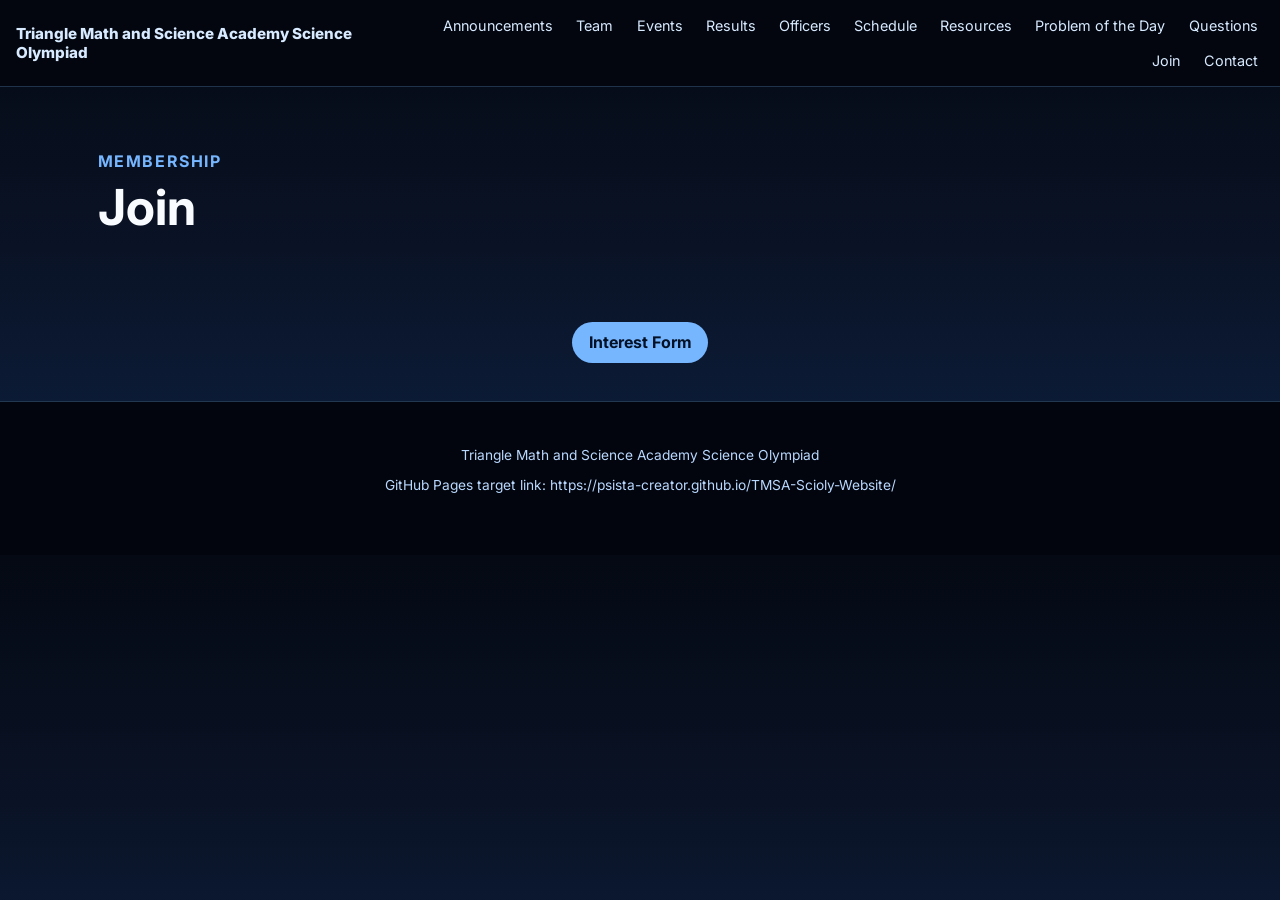
==== join.html @ 35d2e927 "Add join.html for membership information" ====
<!doctype html>
<html lang="en">
  <head>
    <meta charset="UTF-8" />
    <meta name="viewport" content="width=device-width, initial-scale=1.0" />
    <title>Join | TMSA Science Olympiad</title>
    <link rel="preconnect" href="https://fonts.googleapis.com" />
    <link rel="preconnect" href="https://fonts.gstatic.com" crossorigin />
    <link href="https://fonts.googleapis.com/css2?family=Inter:wght@400;500;600;700;800&display=swap" rel="stylesheet" />
    <link rel="stylesheet" href="styles.css" />
    <script defer src="script.js"></script>
  </head>
  <body>
    <header class="site-header">
      <nav class="nav" aria-label="Main navigation">
        <a class="brand" href="index.html">Triangle Math and Science Academy Science Olympiad</a>
        <button class="menu-btn" type="button" aria-label="Toggle menu" aria-expanded="false" aria-controls="site-links">☰</button>
        <div class="links" id="site-links">
          <a href="announcements.html">Announcements</a>
          <a href="team.html">Team</a>
          <a href="events.html">Events</a>
          <a href="results.html">Results</a>
          <a href="officers.html">Officers</a>
          <a href="schedule.html">Schedule</a>
          <a href="resources.html">Resources</a>
          <a href="potd.html">Problem of the Day</a>
          <a href="questions.html">Questions</a>
          <a href="join.html">Join</a>
          <a href="contact.html">Contact</a>
        </div>
      </nav>
    </header>
<main>
      <section class="page-hero section"><p class="eyebrow">Membership</p><h1>Join</h1></section>
      <section class="section join"><a class="btn btn-primary" href="contact.html">Interest Form</a></section>
    </main>
    <footer class="footer">
      <p class="small">Triangle Math and Science Academy Science Olympiad</p>
      <p class="small">GitHub Pages target link: https://psista-creator.github.io/TMSA-Scioly-Website/</p>
    </footer>
  </body>
</html>
---- styles.css ----
:root {
  --black: #04070f;
  --deep: #0d1628;
  --sky: #76b6ff;
  --sky-soft: #d7eaff;
  --light: #f8fbff;
}

* { box-sizing: border-box; }
html { scroll-behavior: smooth; }
body {
  margin: 0;
  font-family: Inter, system-ui, -apple-system, sans-serif;
  color: var(--light);
  background: linear-gradient(180deg, #040913, #0a1326 45%, #0d2244);
}

.nav {
  display: flex;
  gap: 1rem;
  align-items: center;
  justify-content: space-between;
  padding: 0.8rem 1rem;
  position: sticky;
  top: 0;
  z-index: 5;
  background: rgb(4 7 15 / 85%);
  backdrop-filter: blur(8px);
  border-bottom: 1px solid rgb(118 182 255 / 25%);
}
.brand { color: var(--sky-soft); text-decoration: none; font-size: 0.95rem; font-weight: 800; }
.links { display: flex; flex-wrap: wrap; gap: 0.65rem; justify-content: flex-end; }
.links a { color: var(--sky-soft); text-decoration: none; font-size: 0.9rem; padding: 0.25rem 0.4rem; border-radius: 8px; }
.links a:hover { background: rgb(118 182 255 / 18%); }
.menu-btn { display: none; background: transparent; border: 1px solid var(--sky); color: var(--sky-soft); border-radius: 8px; padding: 0.3rem 0.5rem; }

.hero { min-height: 64vh; display: grid; }
.hero-content { text-align: center; margin: auto; padding: 1.5rem; max-width: 980px; }
.eyebrow { color: var(--sky); text-transform: uppercase; letter-spacing: 0.1em; font-weight: 700; margin-bottom: 0.35rem; }
h1 { margin: 0; font-size: clamp(1.8rem, 5vw, 3.1rem); }
.subtitle { margin-top: 0.75rem; color: var(--sky-soft); }
.hero-actions { display: flex; gap: 0.8rem; justify-content: center; flex-wrap: wrap; margin-top: 1.25rem; }

.section { max-width: 1120px; margin: 0 auto; padding: 3rem 1.1rem; }
.alt { background: rgb(118 182 255 / 10%); border-block: 1px solid rgb(215 234 255 / 20%); }
h2 { margin-top: 0; font-size: 1.75rem; }
.subtext { color: #d6e8ff; }

.grid { display: grid; gap: 0.9rem; }
.grid.three { grid-template-columns: repeat(auto-fit, minmax(180px, 1fr)); }
.grid.four { grid-template-columns: repeat(auto-fit, minmax(170px, 1fr)); }
.stack { display: grid; gap: 0.8rem; }

.card {
  background: rgb(13 22 40 / 85%);
  border: 1px solid rgb(118 182 255 / 30%);
  border-radius: 14px;
  padding: 1rem;
  min-height: 90px;
  display: grid;
  place-items: center;
  text-align: center;
}
.card.left { place-items: start; text-align: left; }
.link-card { color: var(--sky-soft); text-decoration: none; font-weight: 600; }

.table-wrap { overflow-x: auto; }
table { width: 100%; border-collapse: collapse; background: rgb(13 22 40 / 75%); border: 1px solid rgb(118 182 255 / 25%); border-radius: 12px; overflow: hidden; }
th, td { padding: 0.75rem; border-bottom: 1px solid rgb(118 182 255 / 18%); text-align: left; }

.btn { text-decoration: none; border-radius: 999px; padding: 0.65rem 1.05rem; font-weight: 700; }
.btn-primary { background: var(--sky); color: #031127; }
.btn-secondary { color: var(--sky-soft); border: 1px solid var(--sky); }

.join { text-align: center; }
.footer { text-align: center; background: #02050d; border-top: 1px solid rgb(118 182 255 / 28%); padding: 2rem 1rem 3rem; }
.small { font-size: 0.86rem; color: #b9d8ff; }

@media (max-width: 860px) {
  .menu-btn { display: inline-block; }
  .links { display: none; width: 100%; }
  .links.open { display: flex; }
}
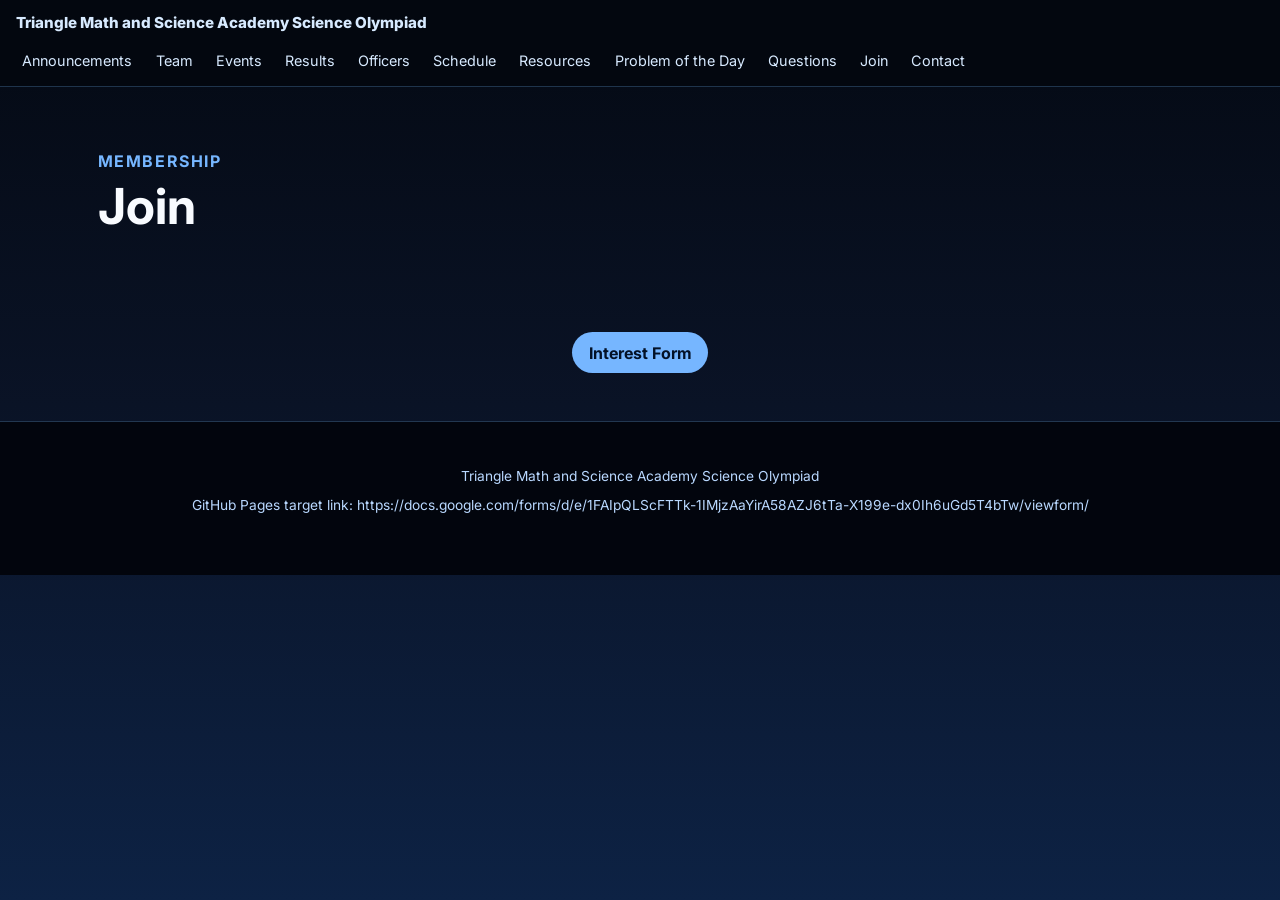
==== commit c5bc28c4: "Update join.html" ====
--- a/join.html
+++ b/join.html
@@ -36,7 +36,7 @@
     </main>
     <footer class="footer">
       <p class="small">Triangle Math and Science Academy Science Olympiad</p>
-      <p class="small">GitHub Pages target link: https://psista-creator.github.io/TMSA-Scioly-Website/</p>
+      <p class="small">GitHub Pages target link: https://docs.google.com/forms/d/e/1FAIpQLScFTTk-1IMjzAaYirA58AZJ6tTa-X199e-dx0Ih6uGd5T4bTw/viewform/</p>
     </footer>
   </body>
 </html>
--- a/styles.css
+++ b/styles.css
@@ -13,10 +13,12 @@
   font-family: Inter, system-ui, -apple-system, sans-serif;
   color: var(--light);
   background: linear-gradient(180deg, #040913, #0a1326 45%, #0d2244);
+  min-height: 100vh;
 }
 
 .nav {
   display: flex;
+  flex-wrap: wrap;
   gap: 1rem;
   align-items: center;
   justify-content: space-between;
@@ -24,18 +26,20 @@
   position: sticky;
   top: 0;
   z-index: 5;
-  background: rgb(4 7 15 / 85%);
+  background: rgb(4 7 15 / 88%);
   backdrop-filter: blur(8px);
   border-bottom: 1px solid rgb(118 182 255 / 25%);
 }
-.brand { color: var(--sky-soft); text-decoration: none; font-size: 0.95rem; font-weight: 800; }
-.links { display: flex; flex-wrap: wrap; gap: 0.65rem; justify-content: flex-end; }
+.brand { color: var(--sky-soft); text-decoration: none; font-size: 0.95rem; font-weight: 800; max-width: 520px; }
+.links { display: flex; flex-wrap: wrap; gap: 0.65rem; justify-content: flex-end; align-items: center; }
 .links a { color: var(--sky-soft); text-decoration: none; font-size: 0.9rem; padding: 0.25rem 0.4rem; border-radius: 8px; }
-.links a:hover { background: rgb(118 182 255 / 18%); }
-.menu-btn { display: none; background: transparent; border: 1px solid var(--sky); color: var(--sky-soft); border-radius: 8px; padding: 0.3rem 0.5rem; }
+.links a:hover, .links a:focus-visible { background: rgb(118 182 255 / 18%); outline: none; }
+.menu-btn { display: none; cursor: pointer; background: transparent; border: 1px solid var(--sky); color: var(--sky-soft); border-radius: 8px; padding: 0.3rem 0.5rem; }
 
 .hero { min-height: 64vh; display: grid; }
+.hero.compact { min-height: 58vh; }
 .hero-content { text-align: center; margin: auto; padding: 1.5rem; max-width: 980px; }
+.page-hero { padding-bottom: 1rem; }
 .eyebrow { color: var(--sky); text-transform: uppercase; letter-spacing: 0.1em; font-weight: 700; margin-bottom: 0.35rem; }
 h1 { margin: 0; font-size: clamp(1.8rem, 5vw, 3.1rem); }
 .subtitle { margin-top: 0.75rem; color: var(--sky-soft); }
@@ -43,8 +47,9 @@
 
 .section { max-width: 1120px; margin: 0 auto; padding: 3rem 1.1rem; }
 .alt { background: rgb(118 182 255 / 10%); border-block: 1px solid rgb(215 234 255 / 20%); }
-h2 { margin-top: 0; font-size: 1.75rem; }
+h2 { margin-top: 0; font-size: 1.35rem; }
 .subtext { color: #d6e8ff; }
+.intro-grid { display: grid; grid-template-columns: repeat(auto-fit, minmax(210px, 1fr)); gap: 0.9rem; }
 
 .grid { display: grid; gap: 0.9rem; }
 .grid.three { grid-template-columns: repeat(auto-fit, minmax(180px, 1fr)); }
@@ -60,15 +65,19 @@
   display: grid;
   place-items: center;
   text-align: center;
+  box-shadow: 0 18px 50px rgb(0 0 0 / 18%);
 }
 .card.left { place-items: start; text-align: left; }
-.link-card { color: var(--sky-soft); text-decoration: none; font-weight: 600; }
+.section-card { min-height: 120px; font-size: 1.1rem; }
+.link-card { color: var(--sky-soft); text-decoration: none; font-weight: 700; transition: transform 160ms ease, border-color 160ms ease; }
+.link-card:hover, .link-card:focus-visible { transform: translateY(-3px); border-color: var(--sky); outline: none; }
+.giscus-card { display: block; min-height: 260px; }
 
 .table-wrap { overflow-x: auto; }
 table { width: 100%; border-collapse: collapse; background: rgb(13 22 40 / 75%); border: 1px solid rgb(118 182 255 / 25%); border-radius: 12px; overflow: hidden; }
 th, td { padding: 0.75rem; border-bottom: 1px solid rgb(118 182 255 / 18%); text-align: left; }
 
-.btn { text-decoration: none; border-radius: 999px; padding: 0.65rem 1.05rem; font-weight: 700; }
+.btn { display: inline-block; text-decoration: none; border-radius: 999px; padding: 0.65rem 1.05rem; font-weight: 700; }
 .btn-primary { background: var(--sky); color: #031127; }
 .btn-secondary { color: var(--sky-soft); border: 1px solid var(--sky); }
 
@@ -78,6 +87,7 @@
 
 @media (max-width: 860px) {
   .menu-btn { display: inline-block; }
-  .links { display: none; width: 100%; }
+  .links { display: none; width: 100%; flex-direction: column; align-items: stretch; }
   .links.open { display: flex; }
+  .links a { padding: 0.65rem 0.5rem; }
 }
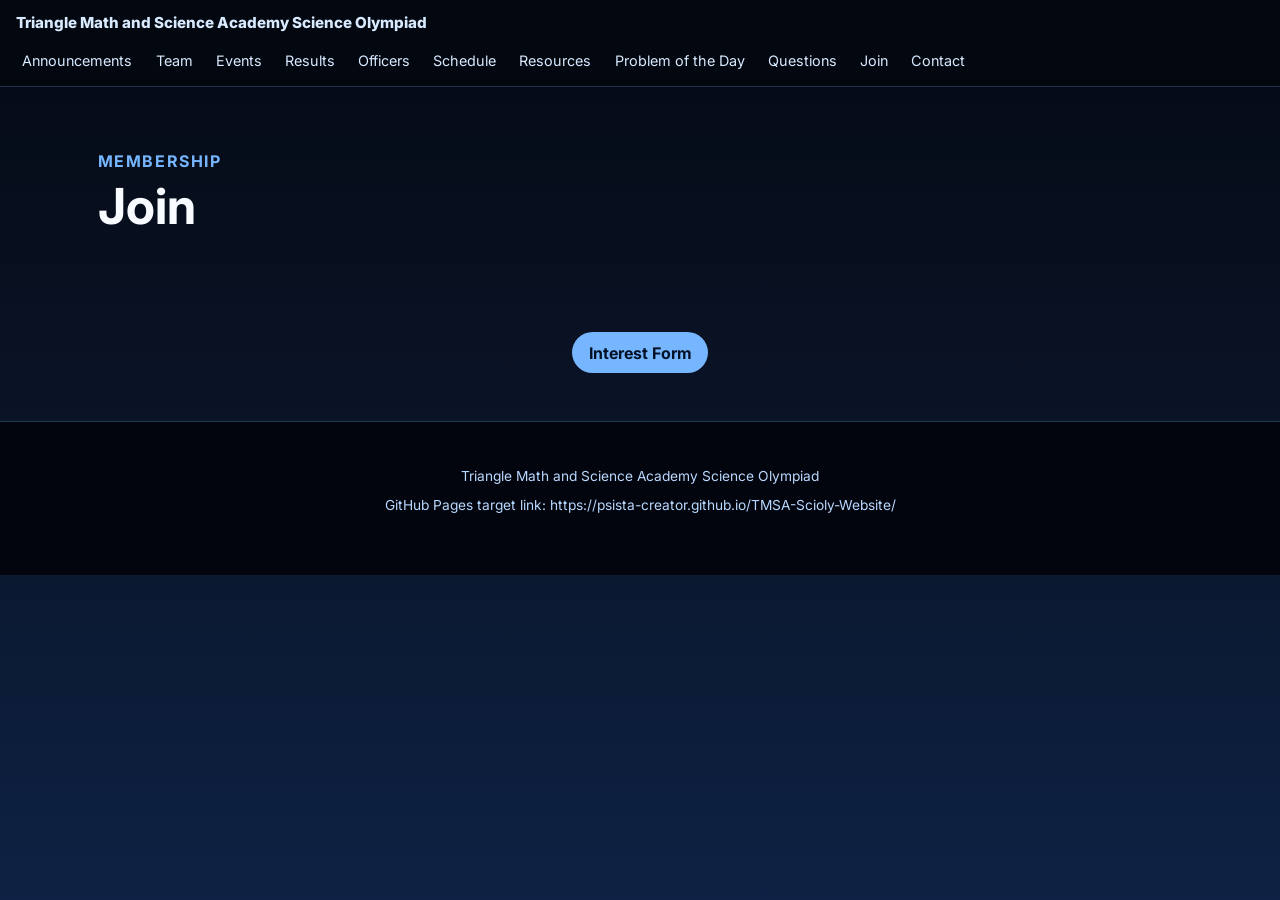
==== commit ae5b0cd3: "Update join.html" ====
--- a/join.html
+++ b/join.html
@@ -36,7 +36,7 @@
     </main>
     <footer class="footer">
       <p class="small">Triangle Math and Science Academy Science Olympiad</p>
-      <p class="small">GitHub Pages target link: https://docs.google.com/forms/d/e/1FAIpQLScFTTk-1IMjzAaYirA58AZJ6tTa-X199e-dx0Ih6uGd5T4bTw/viewform/</p>
+      <p class="small">GitHub Pages target link: https://psista-creator.github.io/TMSA-Scioly-Website/</p>
     </footer>
   </body>
 </html>
